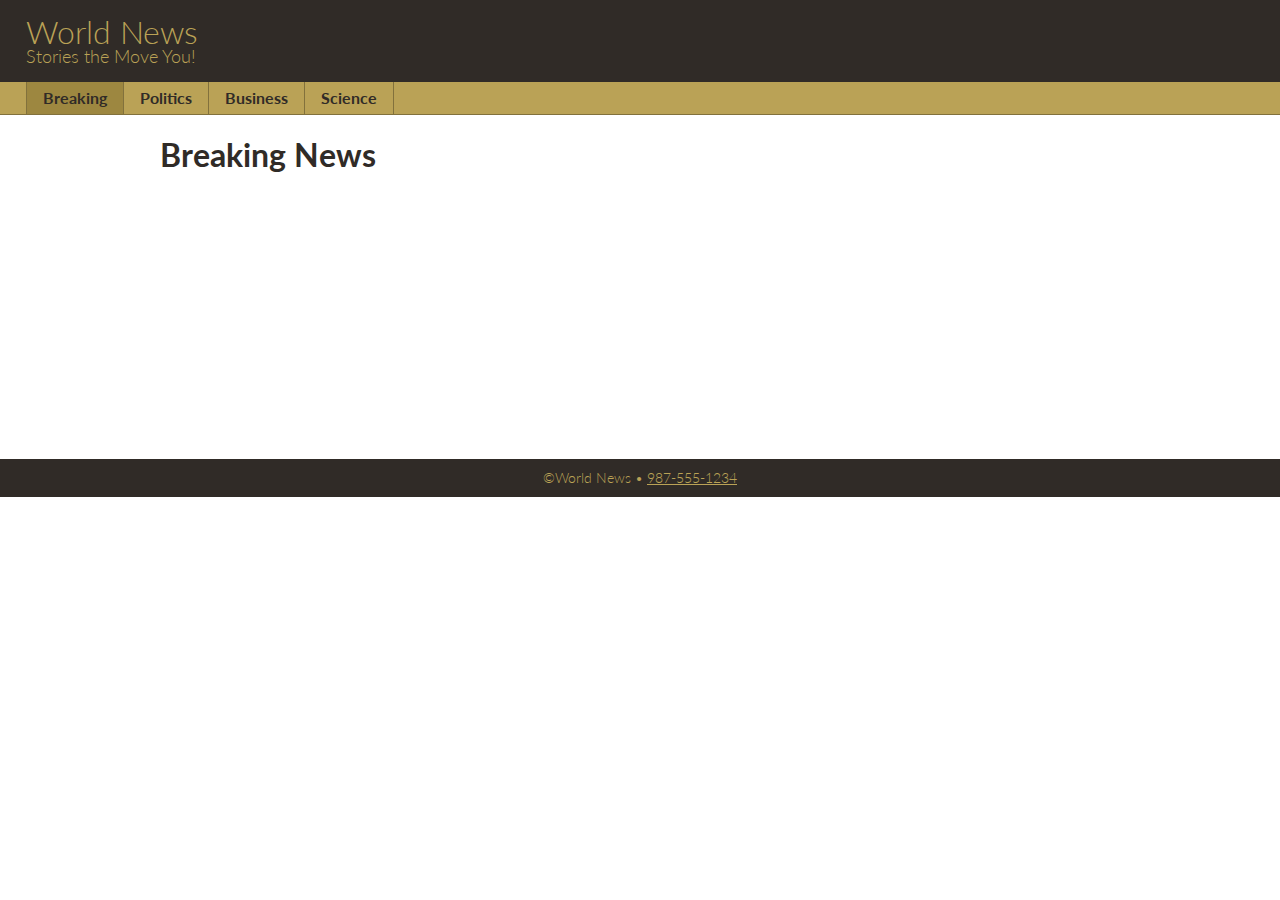
==== 04/demos/demos/start/index.html @ ee3f5be9 "first commit" ====
<!doctype html>
<html lang="en">
<head>
<meta charset="utf-8">

<title>World News</title>

<!-- TELLS PHONES NOT TO LIE ABOUT THEIR WIDTH & stops the font from enlarging whena phone is turned sideways-->
<meta name="viewport" content="width=device-width, initial-scale=1, maximum-scale=1">

<!-- STYLE SHEETS -->
<link href="css/styles.css" rel="stylesheet">
<link href="https://fonts.googleapis.com/css?family=Lato:300,700|Parisienne" rel="stylesheet">


     
</head>
<body>

<!-- HEADER STARTS HERE -->
	<header class="clearfix">
    	<h1>World News</h1>
    	<h2>Stories the Move You!</h2>
    	
    </header>
    
<!-- NAV STARTS HERE -->
	<nav>
   		<ul class="clearfix">
			<li class="active"><a href="news.html">Breaking</a></li>
			<li><a href="politics.html">Politics</a></li>
			<li><a href="business.html">Business</a></li>
			<li><a href="science.html">Science</a></li>
		</ul>
	</nav>
    
    
<!-- MAIN STARTS HERE -->
	<main class="clearfix">
		<h1>Breaking News</h1>
        
        
        
        
        
        
        
        
        
        
        
    </main>
    
<!-- FOOTER STARTS HERE -->  
    <footer>
    <p>&copy;World News &bull; <a href="tel:9875551234">987-555-1234</a></p>
    </footer>
    
</body>
</html>
---- 04/demos/demos/start/css/styles.css ----
/* 
html5doctor.com Reset Stylesheet
v1.6.1
Last Updated: 2010-09-17
Author: Richard Clark - http://richclarkdesign.com 
Twitter: @rich_clark
*/
html, body, div, span, object, iframe,
h1, h2, h3, h4, h5, h6, p, blockquote, pre,
abbr, address, cite, code,
del, dfn, em, img, ins, kbd, q, samp,
small, strong, sub, sup, var,
b, i,
dl, dt, dd, ol, ul, li,
fieldset, form, label, legend,
table, caption, tbody, tfoot, thead, tr, th, td,
article, aside, canvas, details, figcaption, figure,
footer, header, hgroup, menu, nav, section, summary,
time, mark, audio, video {
  margin: 0;
  padding: 0;
  border: 0;
  outline: 0;
  font-size: 100%;
  vertical-align: baseline;
  background: transparent; }

body {
  line-height: 1; }

article, aside, details, figcaption, figure,
footer, header, hgroup, menu, nav, section {
  display: block; }

nav ul {
  list-style: none; }

blockquote, q {
  quotes: none; }

blockquote:before, blockquote:after,
q:before, q:after {
  content: '';
  content: none; }

a {
  margin: 0;
  padding: 0;
  font-size: 100%;
  vertical-align: baseline;
  background: transparent; }

/* change colours to suit your needs */
ins {
  background-color: #ff9;
  color: #000;
  text-decoration: none; }

/* change colours to suit your needs */
mark {
  background-color: #ff9;
  color: #000;
  font-style: italic;
  font-weight: bold; }

del {
  text-decoration: line-through; }

abbr[title], dfn[title] {
  border-bottom: 1px dotted;
  cursor: help; }

table {
  border-collapse: collapse;
  border-spacing: 0; }

/* change border colour to suit your needs */
hr {
  display: block;
  height: 1px;
  border: 0;
  border-top: 1px solid #cccccc;
  margin: 1em 0;
  padding: 0; }

input, select {
  vertical-align: middle; }

/* Prevent adjustments of font size after orientation changes in IE on Windows Phone and in iOS.  */
html {
  -webkit-text-size-adjust: 100%;
  -ms-text-size-adjust: 100%; }

/*  apply a natural box layout model to all elements  */
* {
  -moz-box-sizing: border-box;
  -webkit-box-sizing: border-box;
  box-sizing: border-box; }

/* ------------- BODY ------------- */
body {
  font-family: "Lato", sans-serif;
  font-size: 16px;
  font-weight: 300; }

/*  ------------- HEADER -------------  */
header {
  background-color: #302b27;
  color: #baa256;
  padding: 1rem 2%;
  /*-----HEADER SOCIAL ICONS-----*/ }
  header h1 {
    font-size: 2rem;
    font-weight: 300; }
  header h2 {
    font-size: 1.12rem;
    font-weight: 300; }

/*  ------------- NAV -------------  */
nav {
  background-color: #baa256;
  border-bottom: 1px solid rgba(0, 0, 0, 0.3); }
  nav ul li {
    float: left;
    width: 25%;
    border-right: 1px solid rgba(0, 0, 0, 0.3); }
  nav ul li:last-child {
    border-right: none; }
  nav ul li a {
    display: block;
    text-align: center;
    font-weight: 700;
    padding: .5rem 0;
    color: #302b27;
    text-decoration: none;
    transition: background 0.75s ease, color 0.75s ease; }
  nav ul li.active a {
    background-color: #9d8740; }
  nav ul li a:hover {
    color: #baa256;
    background-color: #302b27; }

/*  ------------- MAIN -------------  */
main {
  max-width: 60rem;
  min-height: 20rem; }
  main h1 {
    font-size: 2rem;
    margin: 1.5rem 0 .5rem 0;
    color: #302b27; }

/*  ------------- FOOTER -------------  */
footer {
  width: 100%;
  background-color: #302b27; }
  footer p {
    text-align: center;
    color: #baa256;
    padding: .75rem 0;
    font-size: .9rem; }
  footer p a {
    color: #baa256; }

/*----- Clearfix: Force an Element not to collapse -----*/
.clearfix:after {
  content: "";
  display: table;
  clear: both; }

@media only screen and (min-width: 35em) {
  /*-----HEADER SOCIAL ICONS-----*/
  /*  ------------- MAIN -------------  */ }
@media only screen and (min-width: 64em) {
  /*  ------------- NAV -------------  */
  nav ul {
    margin-left: 2%;
    border-left: 1px solid rgba(0, 0, 0, 0.3); }
  nav ul li {
    width: auto; }
  nav ul li:last-child {
    border-right: 1px solid rgba(0, 0, 0, 0.3); }
  nav ul li a {
    padding: .5rem 1rem; }

  /*  ------------- MAIN -------------  */
  main {
    margin: auto; } }

/*# sourceMappingURL=styles.css.map */
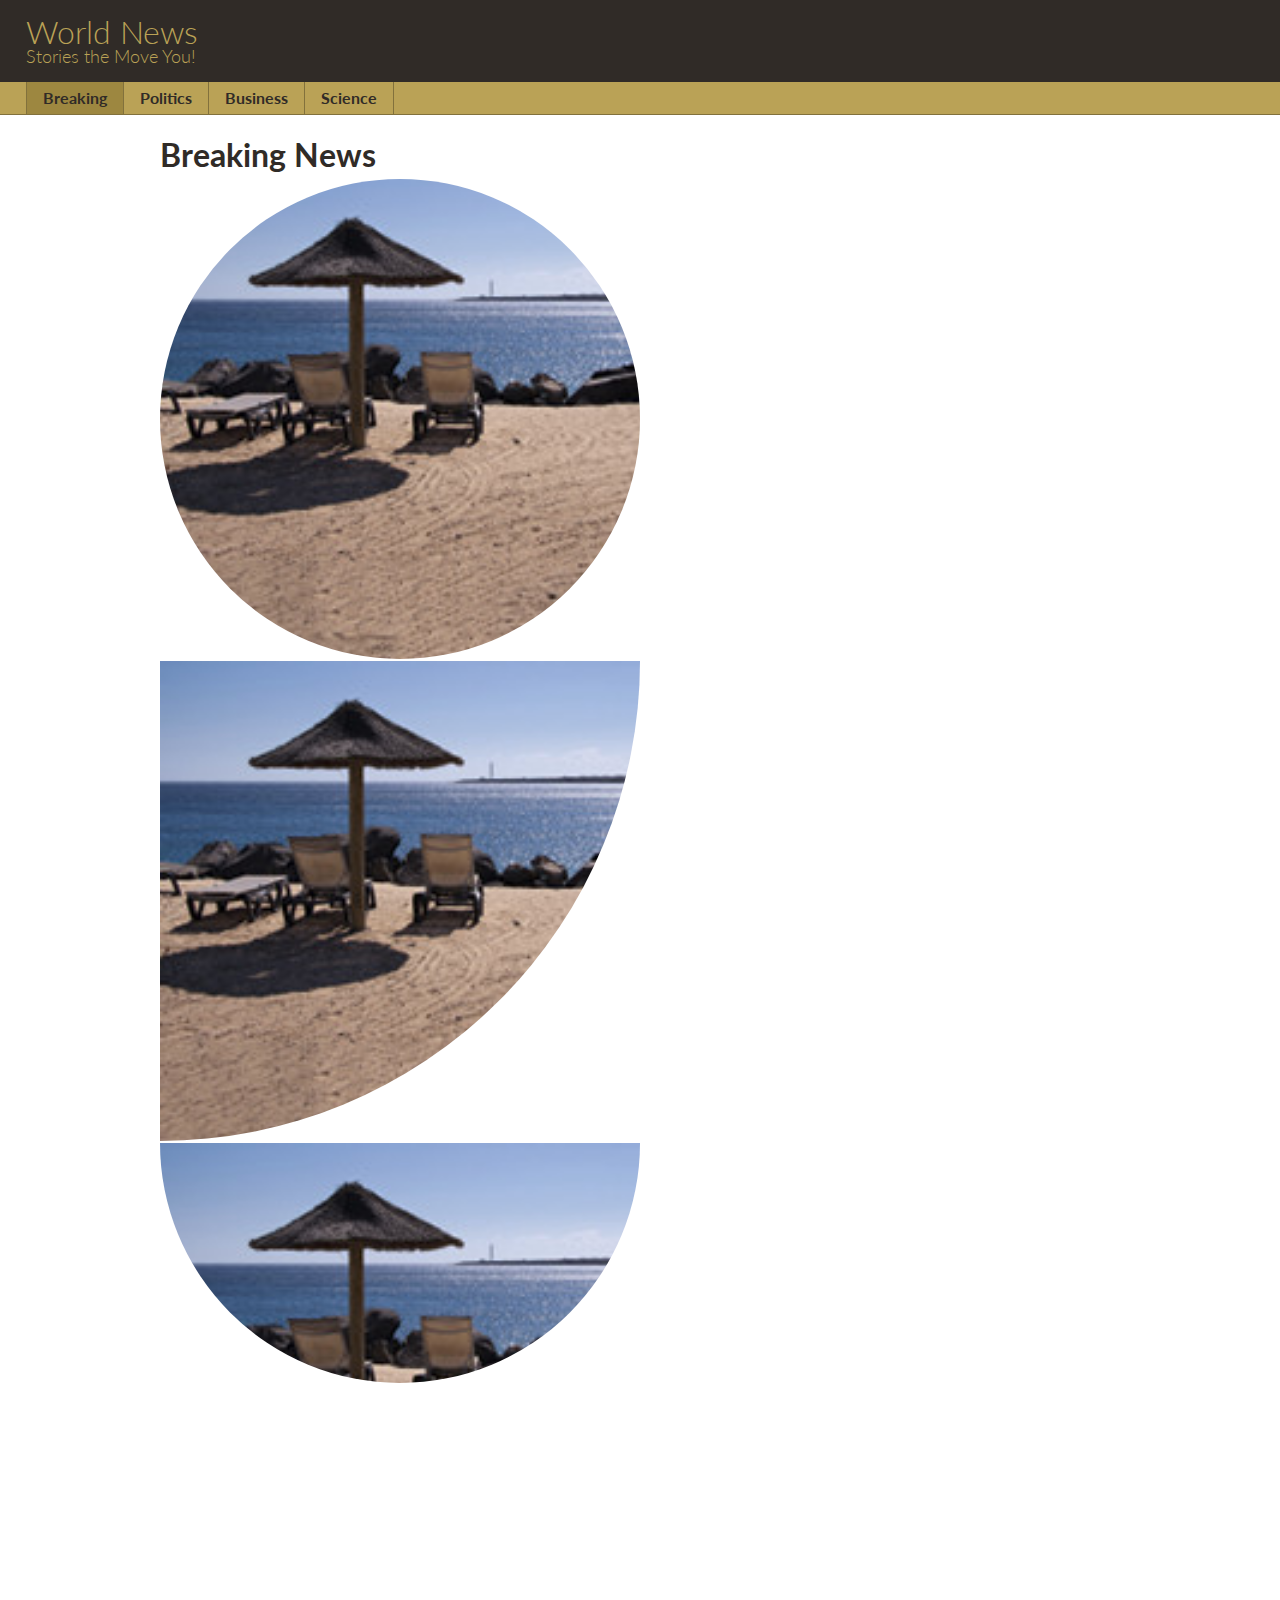
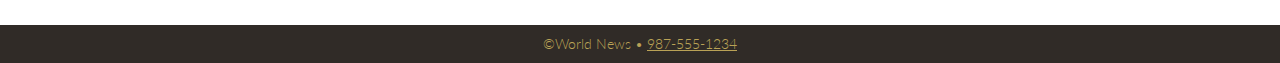
==== commit a5fe5f37: "04: CSS Shapes: Clip Path" ====
--- a/04/demos/demos/start/index.html
+++ b/04/demos/demos/start/index.html
@@ -40,7 +40,17 @@
 		<h1>Breaking News</h1>
         
         
-        
+        <figure class='ex1'>
+			<img src='images/beach.jpg' alt='' />
+		</figure>
+
+		<figure class='ex2'>
+			<img src='images/beach.jpg' alt='' />
+		</figure>
+
+		<figure class='ex3'>
+			<img src='images/beach.jpg' alt='' />
+		</figure>
         
         
         
--- a/04/demos/demos/start/css/styles.css
+++ b/04/demos/demos/start/css/styles.css
@@ -148,6 +148,19 @@
     font-size: 2rem;
     margin: 1.5rem 0 .5rem 0;
     color: #302b27; }
+  main figure {
+    width: 50%; }
+  main figure img {
+    width: 100%; }
+  main figure.ex1 img {
+    -webkit-clip-path: circle(50% at 50% 50%);
+    clip-path: circle(50% at 50% 50%); }
+  main figure.ex2 img {
+    -webkit-clip-path: circle(100% at 0 0);
+    clip-path: circle(100% at 0 0); }
+  main figure.ex3 img {
+    -webkit-clip-path: circle(50% at 50% 0);
+    clip-path: circle(50% at 50% 0); }
 
 /*  ------------- FOOTER -------------  */
 footer {
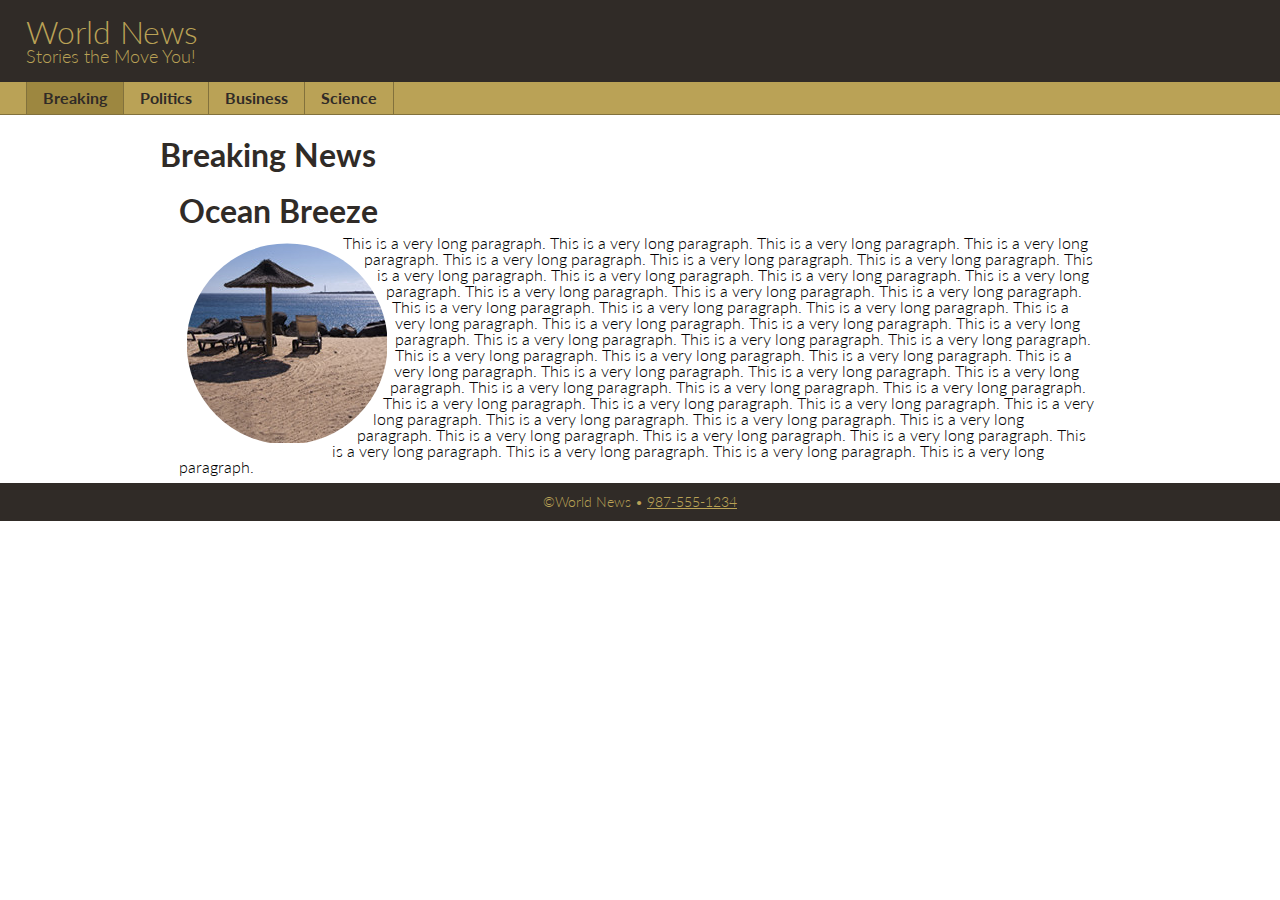
==== commit 746feb62: "04: CSS Shapes > Shape outside to Wrap Text" ====
--- a/04/demos/demos/start/index.html
+++ b/04/demos/demos/start/index.html
@@ -38,27 +38,39 @@
 <!-- MAIN STARTS HERE -->
 	<main class="clearfix">
 		<h1>Breaking News</h1>
-        
-        
-        <figure class='ex1'>
-			<img src='images/beach.jpg' alt='' />
-		</figure>
 
-		<figure class='ex2'>
-			<img src='images/beach.jpg' alt='' />
-		</figure>
-
-		<figure class='ex3'>
-			<img src='images/beach.jpg' alt='' />
-		</figure>
-        
-        
-        
-        
-        
-        
-        
-        
+		<article>
+			<h2>Ocean Breeze</h2>
+			<figure class="ex1">
+				<img src="images/beach.jpg" />
+			</figure>
+			<p>
+				This is a very long paragraph. This is a very long paragraph. 
+				This is a very long paragraph. This is a very long paragraph. 
+				This is a very long paragraph. This is a very long paragraph. 
+				This is a very long paragraph. This is a very long paragraph. 
+				This is a very long paragraph. This is a very long paragraph. 
+				This is a very long paragraph. This is a very long paragraph. 
+				This is a very long paragraph. This is a very long paragraph. 
+				This is a very long paragraph. This is a very long paragraph. 
+				This is a very long paragraph. This is a very long paragraph. 
+				This is a very long paragraph. This is a very long paragraph. 
+				This is a very long paragraph. This is a very long paragraph. 
+				This is a very long paragraph. This is a very long paragraph. 
+				This is a very long paragraph. This is a very long paragraph. 
+				This is a very long paragraph. This is a very long paragraph. 
+				This is a very long paragraph. This is a very long paragraph. 
+				This is a very long paragraph. This is a very long paragraph. 
+				This is a very long paragraph. This is a very long paragraph. 
+				This is a very long paragraph. This is a very long paragraph. 
+				This is a very long paragraph. This is a very long paragraph. 
+				This is a very long paragraph. This is a very long paragraph. 
+				This is a very long paragraph. This is a very long paragraph. 
+				This is a very long paragraph. This is a very long paragraph. 
+				This is a very long paragraph. This is a very long paragraph. 
+				This is a very long paragraph. This is a very long paragraph. 
+			</p>
+		</article>
     </main>
     
 <!-- FOOTER STARTS HERE -->  
--- a/04/demos/demos/start/css/styles.css
+++ b/04/demos/demos/start/css/styles.css
@@ -148,19 +148,19 @@
     font-size: 2rem;
     margin: 1.5rem 0 .5rem 0;
     color: #302b27; }
+  main h2 {
+    font-size: 2rem;
+    margin: 1.5rem 0 .5rem 0;
+    color: #302b27; }
+  main article {
+    margin: 0.5rem 2%; }
   main figure {
-    width: 50%; }
-  main figure img {
-    width: 100%; }
-  main figure.ex1 img {
+    float: left; }
+  main figure.ex1 {
     -webkit-clip-path: circle(50% at 50% 50%);
-    clip-path: circle(50% at 50% 50%); }
-  main figure.ex2 img {
-    -webkit-clip-path: circle(100% at 0 0);
-    clip-path: circle(100% at 0 0); }
-  main figure.ex3 img {
-    -webkit-clip-path: circle(50% at 50% 0);
-    clip-path: circle(50% at 50% 0); }
+    clip-path: circle(50% at 50% 50%);
+    shape-outside: circle(50% at 50% 50%);
+    margin: .5rem; }
 
 /*  ------------- FOOTER -------------  */
 footer {
